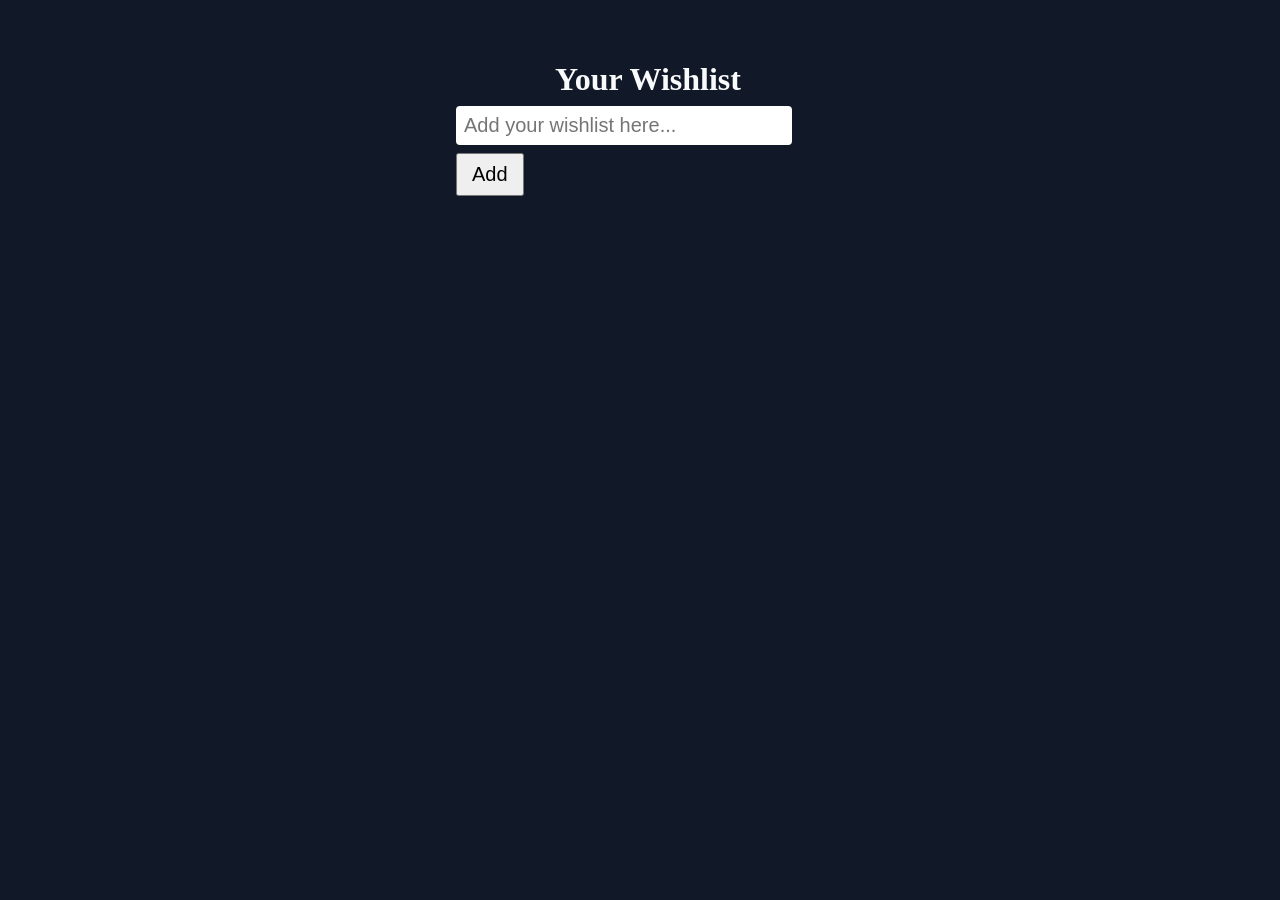
==== Wishlist_App/index.html @ 78fdb211 "wishlist_app" ====
<!DOCTYPE html>
<html lang="en">
<head>
    <meta charset="UTF-8">
    <meta http-equiv="X-UA-Compatible" content="IE=edge">
    <meta name="viewport" content="width=device-width, initial-scale=1.0">
    <title>Wishlist</title>
    <link rel="stylesheet" href="style.css">
</head>
<body>
    <main class="main">
        <h1 class="heading-1">Your Wishlist</h1>
        <form class="todo-form">
          <input class="input" placeholder="Add your wishlist here..." />
          <button class="button btn-primary cursor">Add</button>
        </form>
        <div class="todos-container"></div>
      </main>
      <script type="module" src="index.js"></script>
      
</body>
</html>
---- Wishlist_App/style.css ----
@import url("https://uilight.netlify.app/main.css");
@import url("https://fonts.googleapis.com/icon?family=Material+Icons+Outlined");

:root {
  --text-color-primary: #f9fafb;
  --background-color: #111827;
}

body {
  background-color: var(--background-color);
}

.main {
  padding: 2rem 0;
  width: 30vw;
  margin-left: 50vw;
  transform: translateX(-50%);
}

.heading-1 {
  color: var(--text-color-primary);
  text-align: center;
  margin-bottom: 0.5rem;
}

.input {
  border-radius: 4px;
  font-size: 1.25rem;
  padding: 0.5rem;
  border: none;
  width: 25vw;
  margin-bottom: 0.5rem;
}

.input:focus {
  outline: none;
}

.t-checkbox {
  width: 1.25rem;
  height: 1.25rem;
}

.btn-primary {
  font-size: 1.25rem;
  padding: 0.5rem 0.875rem;
}

.todo {
  color: var(--text-color-primary);
  font-size: 1.5rem;
}

.todos-container {
  height: 70vh;
  overflow-y: auto;
}

.t-pointer {
  cursor: pointer;
}

.todos {
  padding-bottom: 0.5rem;
}

.todo-text {
  word-wrap: break-word;
}

.checked-todo {
  text-decoration: line-through;
  color: var(--text-color-primary);
}

.del-btn {
    color: #f9fafb;
}
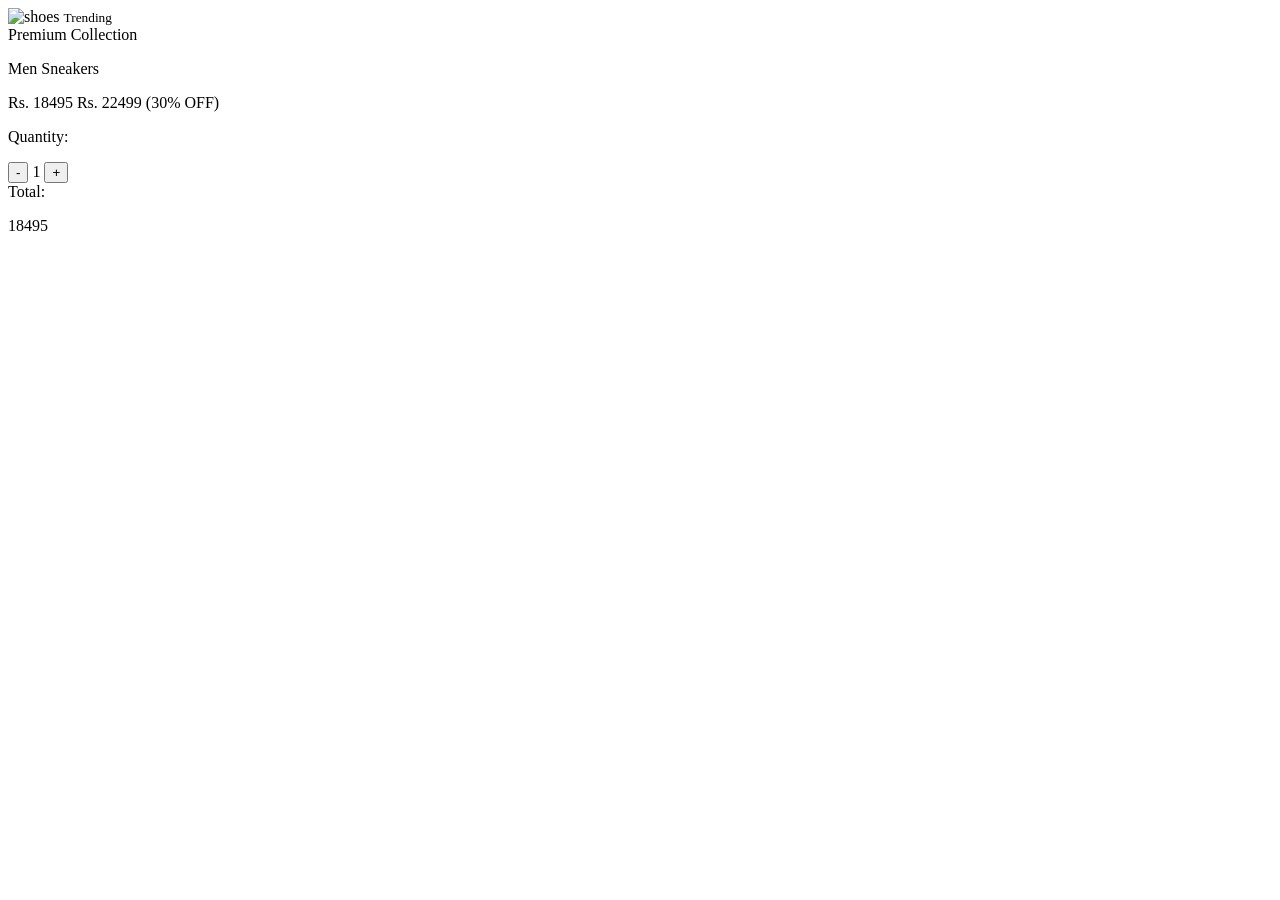
==== commit e8143e4a: "form validation proejct" ====
--- a/Wishlist_App/index.html
+++ b/Wishlist_App/index.html
@@ -1,22 +1,73 @@
 <!DOCTYPE html>
-<html lang="en">
+<html>
+
 <head>
-    <meta charset="UTF-8">
-    <meta http-equiv="X-UA-Compatible" content="IE=edge">
-    <meta name="viewport" content="width=device-width, initial-scale=1.0">
-    <title>Wishlist</title>
-    <link rel="stylesheet" href="style.css">
+    <title>Page Title</title>
+    <style>
+        @import url("https://uilight.netlify.app/main.css");
+    </style>
 </head>
+
 <body>
-    <main class="main">
-        <h1 class="heading-1">Your Wishlist</h1>
-        <form class="todo-form">
-          <input class="input" placeholder="Add your wishlist here..." />
-          <button class="button btn-primary cursor">Add</button>
-        </form>
-        <div class="todos-container"></div>
-      </main>
-      <script type="module" src="index.js"></script>
-      
+    <div id="app">
+        <div class="card-horizontal d-flex shadow">
+            <div class="card-hori-image-container relative">
+                <img class="card-image" src="https://static.nike.com/a/images/c_limit,w_592,f_auto/t_product_v1/6563a683-384a-4899-a102-7f61a387baae/air-jordan-1-mid-older-shoes-hwb3kx.png" alt="shoes" />
+                <small class="c-badge bg-primary absolute left-0">Trending</small>
+            </div>
+            <div class="card-details d-flex direction-column">
+                <div class="card-title">Premium Collection</div>
+                <div class="card-description">
+                    <p class="card-des">Men Sneakers</p>
+                    <p class="card-price">
+                        Rs.
+                        <span id="new-price">18495</span>
+                        <span class="price-strike-through padding-all-8">Rs. 22499</span>
+                        <span class="discount padding-all-8">(30% OFF)</span>
+                    </p>
+                </div>
+                <div class="quantity-container d-flex gap">
+                    <p class="q-title">Quantity:</p>
+                    <div class="count-container d-flex align-center gap">
+                        <button id="dec" class="count">-</button>
+                        <span id="count" class="count-value">1</span>
+                        <button id="inc" class="count">+</button>
+                    </div>
+                </div>
+            </div>
+        </div>
+        <div class="price-component">
+            Total:
+            <p id="total-price">18495</p>
+        </div>
+    </div>
+    <script>
+        let incBtn = document.getElementById("inc");
+        let decBtn = document.getElementById("dec");
+        let count = document.getElementById("count");
+        let total = document.getElementById("total-price");
+        let newPrice = document.getElementById("new-price");
+        
+        let itemCount = 1;
+        
+        incBtn.addEventListener("click", () => {
+          itemCount++;
+          count.innerText = itemCount;
+          total.innerText = `Rs. ${newPrice.innerText * itemCount}`;
+          decBtn.removeAttribute("disabled");
+        });
+        decBtn.addEventListener("click", () => {
+          if (itemCount === 1) {
+            decBtn.setAttribute("disabled", true);
+          } else {
+            decBtn.removeAttribute("disabled");
+            itemCount--;
+            count.innerText = itemCount;
+            total.innerText = `Rs. ${newPrice.innerText * itemCount}`;
+          }
+        });
+        
+    </script>
 </body>
+
 </html>
